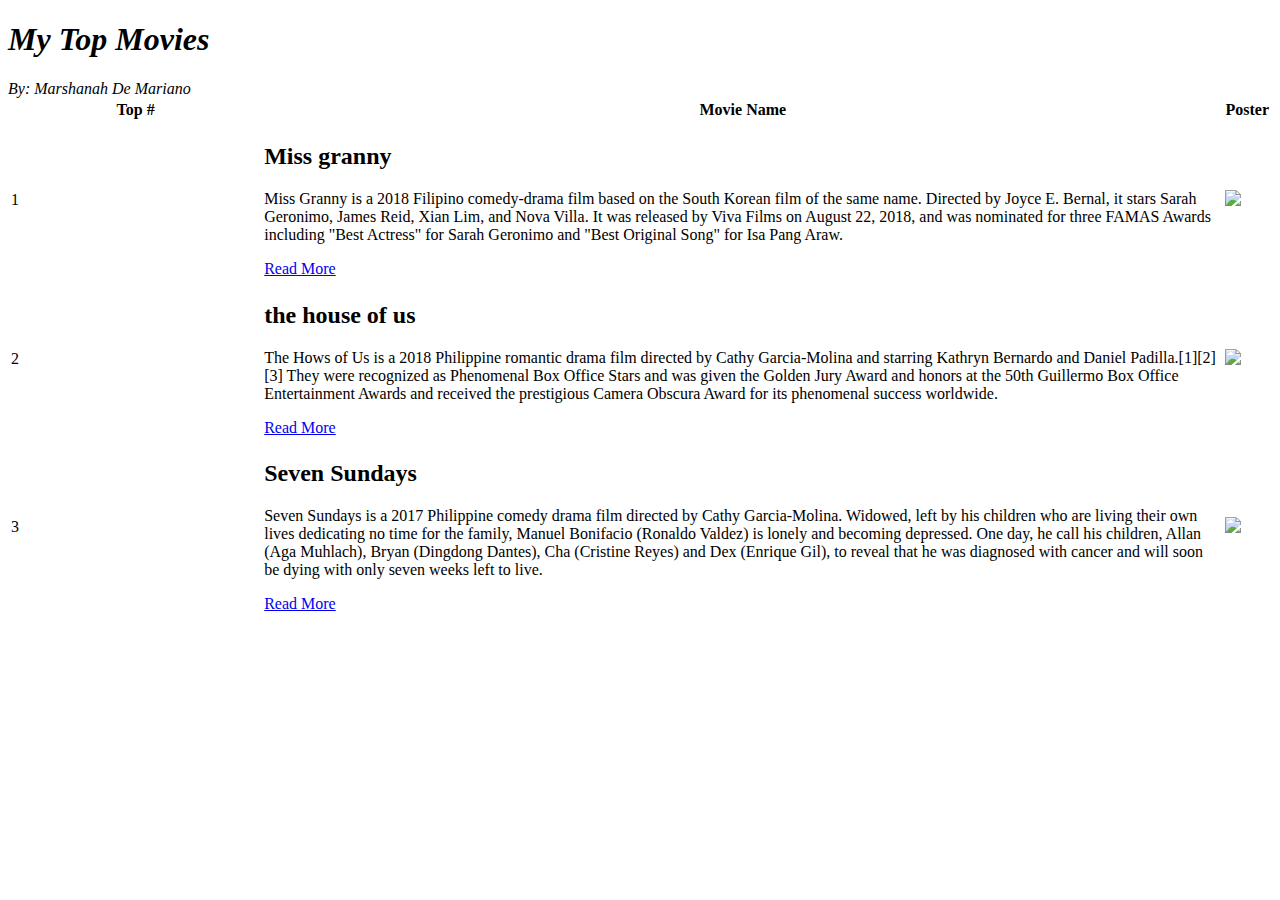
==== My table/index.html @ 8e4264df "Update and rename Index.html to index.html" ====
<!DOCTYPE html>
<html lang="en">
<head>
 <meta charset="UTF-8"
<meta htt-equiv="X-UA-Compatible"content="IE=edge">
<meta name="viewport" content="width=device width,initial-scale-1.0">
<link rel="stylesheet" href="style.css">
<title> My HTML Tables < 3 </title>
</head>
 <body>
<h1 style= " font-style: italic;"> My Top Movies </h1> <em> By: Marshanah De Mariano </em>
     <table>
     <tr style="font-family: lato">
     <th width="20%"> Top # </th>
     <th>  Movie Name </th>
     <th> Poster </th>
     </tr>
           <tr>
           <td> 1 </td>
           <td> 
         <h2> Miss granny </h2>       
<p>Miss Granny is a 2018 Filipino comedy-drama film based on the South Korean film of the same name. Directed by Joyce E. Bernal, it stars Sarah Geronimo, James Reid, Xian Lim, and Nova Villa. It was released by Viva Films on August 22, 2018, and was nominated for three FAMAS Awards including "Best Actress" for Sarah Geronimo and "Best Original Song" for Isa Pang Araw.  </p>

             <a href="https://en.m.wikipedia.org/wiki/Miss_granny_(film)" target="_blank">Read More</a> </td>
           
             <td>
<img src=https://en.m.wikipedia.org/wiki/File:Miss_Granny_2018_poster.jpg" />
 

</td>
</tr>
     
          <td> 2 </td>
          <td>
       <h2> the house of us  </h2>
<p> The Hows of Us is a 2018 Philippine romantic drama film directed by Cathy Garcia-Molina and starring Kathryn Bernardo and Daniel Padilla.[1][2][3] They were recognized as Phenomenal Box Office Stars and was given the Golden Jury Award and honors at the 50th Guillermo Box Office Entertainment Awards and received the prestigious Camera Obscura Award for its phenomenal success worldwide. </p> 

<a href="https://en.m.wikipedia.org/wiki/the_house_of_us_(film)"target="_blank">Read More</a>  </td>

             <td>
<img src=https://en.m.wikipedia.org/wiki/File:The_Hows_of_Us.jpg" />
</td>
</tr>
         <tr>
         <td> 3 </td>
         <td>
       <h2> Seven Sundays </h2>
<p> Seven Sundays is a 2017 Philippine comedy drama film directed by Cathy Garcia-Molina. 
Widowed, left by his children who are living their own lives dedicating no time for the family, Manuel Bonifacio (Ronaldo Valdez) is lonely and becoming depressed. One day, he call his children, Allan (Aga Muhlach), Bryan (Dingdong Dantes), Cha (Cristine Reyes) and Dex (Enrique Gil), to reveal that he was diagnosed with cancer and will soon be dying with only seven weeks left to live. </p>

<a href="https://en.m.wikipedia.org/wiki/Seven_Sundays_(2017_film)"target="_blank">Read More</a> </td>

           <td>
<img src="https://upload.wikimedia.org/wikipedia/en/3/3b/Seven_Sundays_Star_Cinema_Official_Poster.jpeg"/>
</td>
                                                                     
</tr>
</body>
</html>
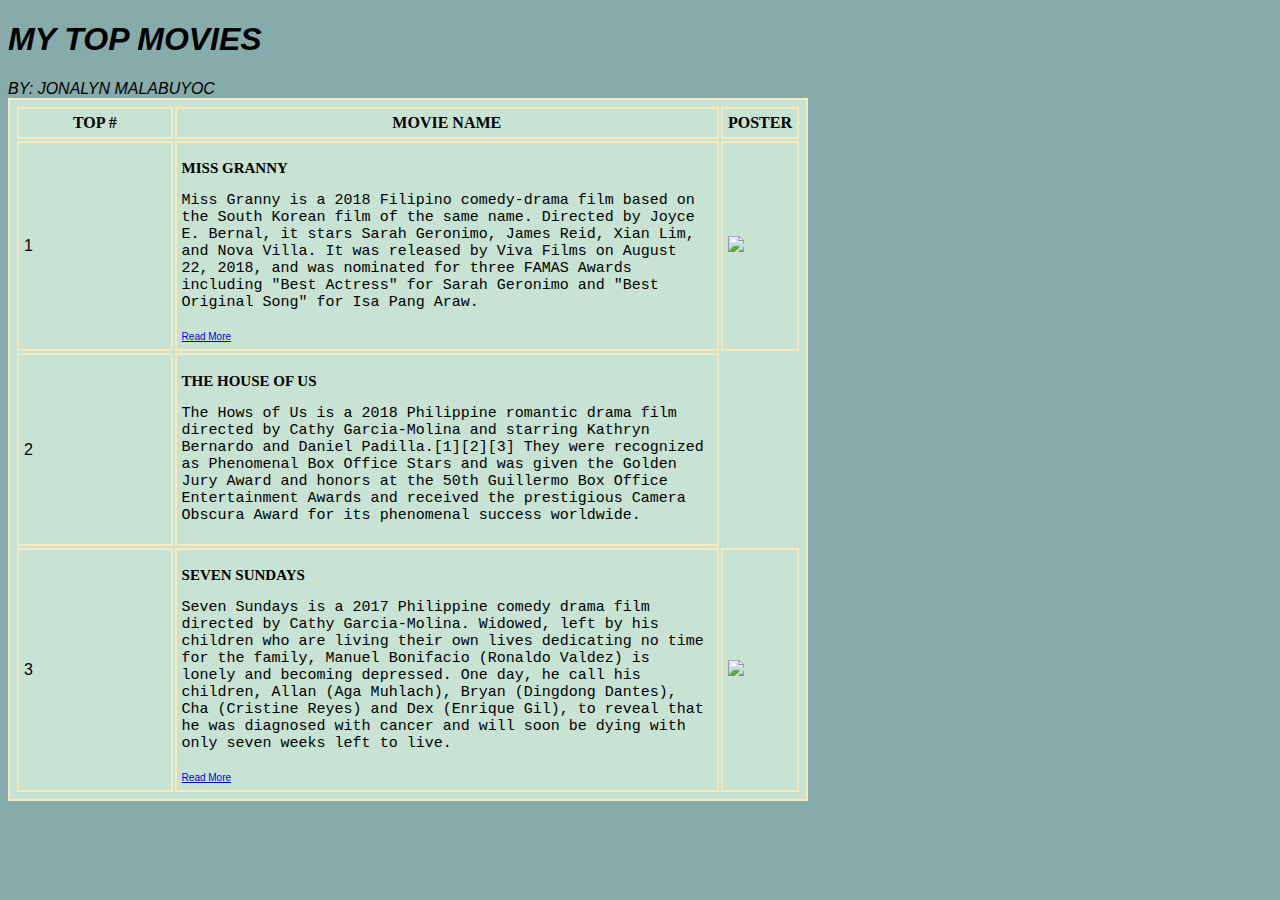
==== commit 0a222468: "Update index.html" ====
--- a/My table/index.html
+++ b/My table/index.html
@@ -8,7 +8,7 @@
 <title> My HTML Tables < 3 </title>
 </head>
  <body>
-<h1 style= " font-style: italic;"> My Top Movies </h1> <em> By: Marshanah De Mariano </em>
+<h1 style= " font-style: italic;"> My Top Movies </h1> <em> By: Jonalyn Malabuyoc </em>
      <table>
      <tr style="font-family: lato">
      <th width="20%"> Top # </th>
@@ -35,7 +35,7 @@
        <h2> the house of us  </h2>
 <p> The Hows of Us is a 2018 Philippine romantic drama film directed by Cathy Garcia-Molina and starring Kathryn Bernardo and Daniel Padilla.[1][2][3] They were recognized as Phenomenal Box Office Stars and was given the Golden Jury Award and honors at the 50th Guillermo Box Office Entertainment Awards and received the prestigious Camera Obscura Award for its phenomenal success worldwide. </p> 
 
-<a href="https://en.m.wikipedia.org/wiki/the_house_of_us_(film)"target="_blank">Read More</a>  </td>
+<a href="   </a>urhttps://en.m.wikipedia.org/wiki/File:The_Hows_of_Us.jpg </td>
 
              <td>
 <img src=https://en.m.wikipedia.org/wiki/File:The_Hows_of_Us.jpg" />
--- a/My table/style.css
+++ b/My table/style.css
@@ -0,0 +1,28 @@
+body {
+  background: #87AAAA;
+  font-family:Arial, Helvetica, sans serif;
+  text-transform:uppercase;
+ }
+ table {
+    width: 800px; 
+    background-color:#C8E3D4; }
+  table, tr, td, th {
+  border: 2px solid #F6EABE;  
+  border-collapse: none;
+  text-allign: center;
+  padding: 5px;
+  margin: 0;
+ }
+  
+ h2 {font-family:verdana;
+ font-size: 17px}
+
+ Img { width: 100px; }
+
+ p { font-size: 15px;
+ font-family: courier }
+ a {font-size: 10px}
+
+ p, a {text-transform: none;}
+
+ h2 {font-size: 15px;}
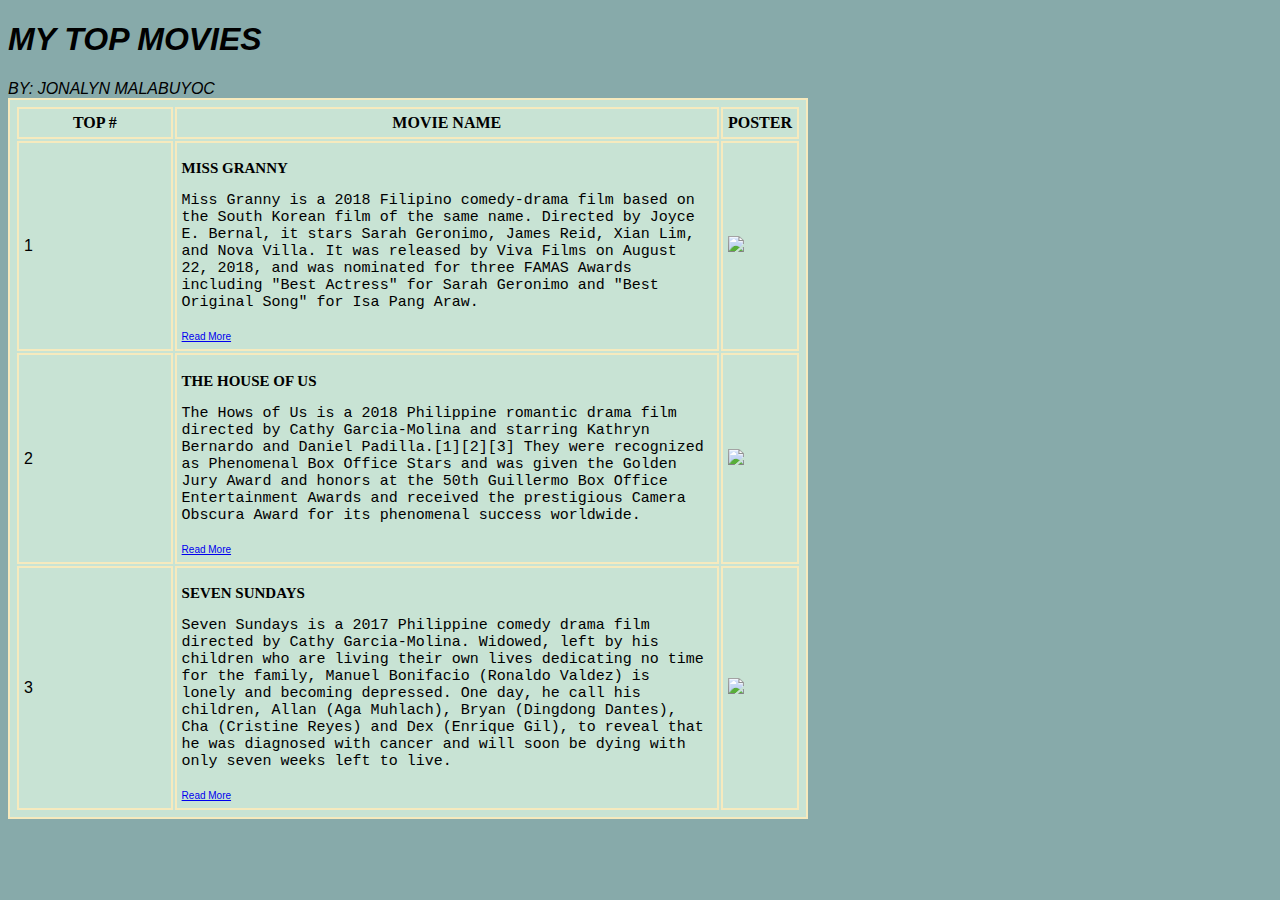
==== commit 3e5628b5: "Update index.html" ====
--- a/My table/index.html
+++ b/My table/index.html
@@ -35,7 +35,7 @@
        <h2> the house of us  </h2>
 <p> The Hows of Us is a 2018 Philippine romantic drama film directed by Cathy Garcia-Molina and starring Kathryn Bernardo and Daniel Padilla.[1][2][3] They were recognized as Phenomenal Box Office Stars and was given the Golden Jury Award and honors at the 50th Guillermo Box Office Entertainment Awards and received the prestigious Camera Obscura Award for its phenomenal success worldwide. </p> 
 
-<a href="   </a>urhttps://en.m.wikipedia.org/wiki/File:The_Hows_of_Us.jpg </td>
+<a href="https://en.m.wikipedia.org/wiki/the_house_of_us_(2018_film)"target="_blank">Read More</a> </td>
 
              <td>
 <img src=https://en.m.wikipedia.org/wiki/File:The_Hows_of_Us.jpg" />
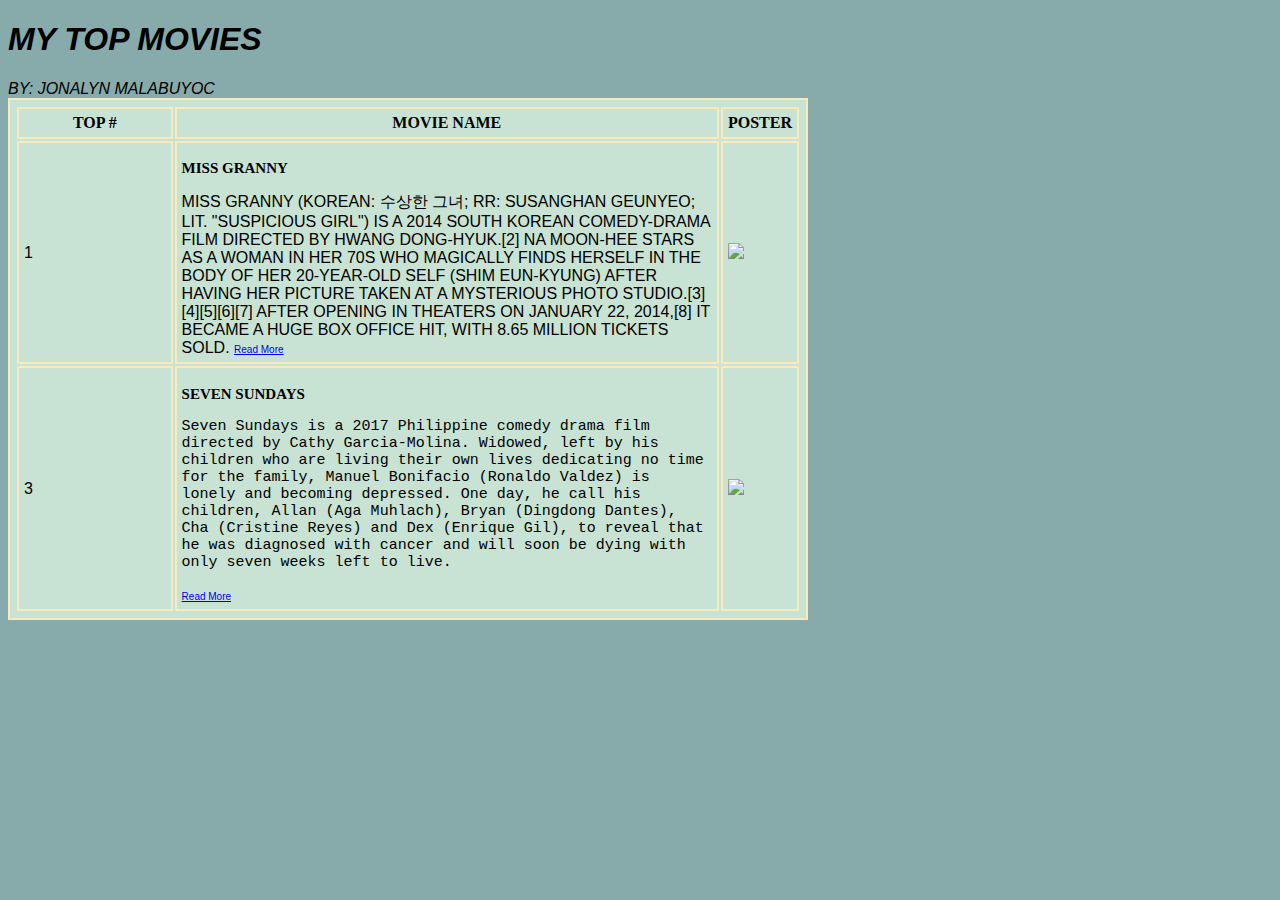
==== commit d74df086: "Update index.html" ====
--- a/My table/index.html
+++ b/My table/index.html
@@ -19,12 +19,12 @@
            <td> 1 </td>
            <td> 
          <h2> Miss granny </h2>       
-<p>Miss Granny is a 2018 Filipino comedy-drama film based on the South Korean film of the same name. Directed by Joyce E. Bernal, it stars Sarah Geronimo, James Reid, Xian Lim, and Nova Villa. It was released by Viva Films on August 22, 2018, and was nominated for three FAMAS Awards including "Best Actress" for Sarah Geronimo and "Best Original Song" for Isa Pang Araw.  </p>
-
-             <a href="https://en.m.wikipedia.org/wiki/Miss_granny_(film)" target="_blank">Read More</a> </td>
+<p>  </p>
+Miss Granny (Korean: 수상한 그녀; RR: Susanghan Geunyeo; lit. "Suspicious Girl") is a 2014 South Korean comedy-drama film directed by Hwang Dong-hyuk.[2] Na Moon-hee stars as a woman in her 70s who magically finds herself in the body of her 20-year-old self (Shim Eun-kyung) after having her picture taken at a mysterious photo studio.[3][4][5][6][7] After opening in theaters on January 22, 2014,[8] it became a huge box office hit, with 8.65 million tickets sold.
+<a href="https://  </td>
            
              <td>
-<img src=https://en.m.wikipedia.org/wiki/File:Miss_Granny_2018_poster.jpg" />
+<img src= https://en.m.wikipedia.org/wiki/File:Miss_Granny_poster.jpg />
  
 
 </td>
@@ -38,7 +38,7 @@
 <a href="https://en.m.wikipedia.org/wiki/the_house_of_us_(2018_film)"target="_blank">Read More</a> </td>
 
              <td>
-<img src=https://en.m.wikipedia.org/wiki/File:The_Hows_of_Us.jpg" />
+<img src=https://upload.wikimedia.org/wikipedia/en/1/13/The_Hows_of_Us.jpg  />
 </td>
 </tr>
          <tr>
